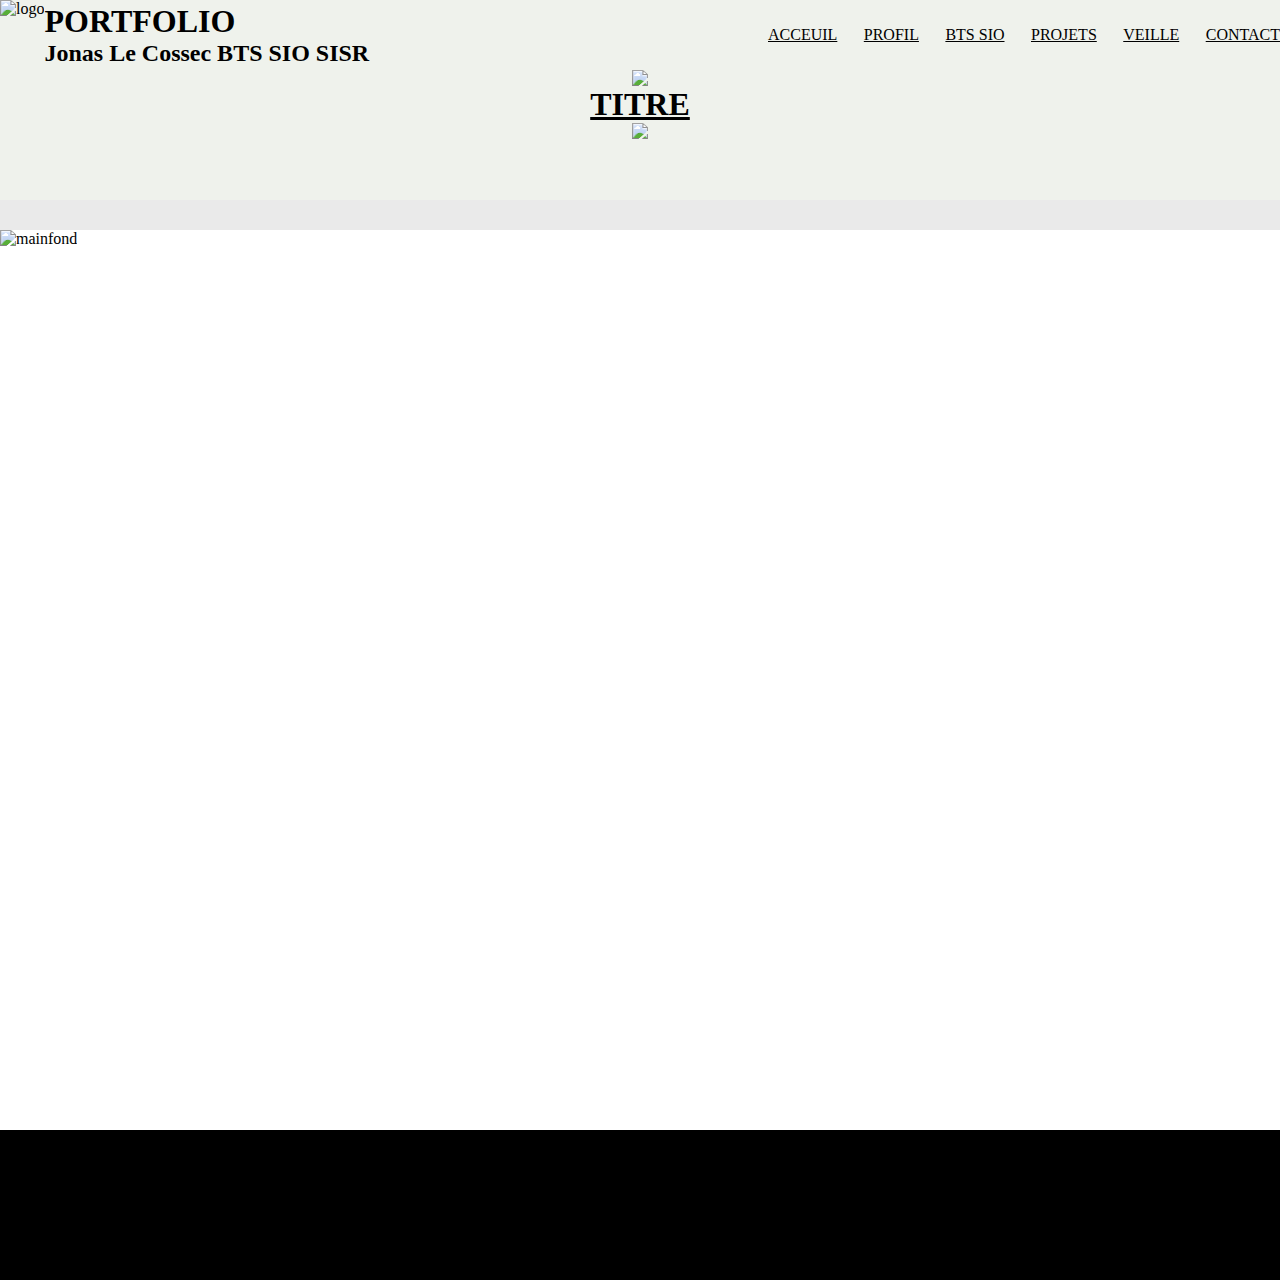
==== pages/btssio.html @ 103ba933 "test" ====
<!DOCTYPE html>
<html lang="fr">

<head> 
    
    <meta charset="UTF-8">
    <title>Porfolio Jonas</title> 
    <link rel="stylesheet" href="../styles/style.css">
</head>

<body>
    <header>
        <nav id="nav">
            <img src="..\images\logo.png" alt="logo" id="logo">
            <div id="titre1nav">
                <h1>PORTFOLIO</h1>
                <h2>Jonas Le Cossec  BTS SIO SISR</h2>

            </div>
            <ul class="nav-links">
                <li><a href="..\index.html" class="nav-link">ACCEUIL</a></li>
                <li><a href="..\pages\cv.html" class="nav-link">PROFIL</a></li>
                <li><a href="..\pages\btssio.html" class="nav-link">BTS SIO</a></li>
                <li><a href="..\pages\projets.html" class="nav-link">PROJETS</a></li>
                <li><a href="..\pages\veille.html" class="nav-link">VEILLE</a></li>
                <li><a href="..\pages\contact.html" class="nav-link">CONTACT</a></li>
            </ul>
            <div id="icon"></div>
        </nav>

        <div id="header1">
        <img src="..\images\line1.png">
        </div>
        <div id="header2">
        <h1>TITRE</h1>
        <img src="..\images\line1.png">
        </div>
    </header>
    <main>
        <img src="..\images\fond.png" alt="mainfond" id="mainfond">
    </main>
    <footer>

    </footer>
    <script src= "../js/index.js"></script> 
</body>
</html>
---- styles/style.css ----
* {
  margin: 0;
  padding: 0;
  box-sizing: border-box;
  max-width: 100%;
}

/* HEADER */

li {
  list-style-type: none;
}

header {
  background-color: #eff2ec;
  width: 100%;
  height: 230px;
  border-bottom: #eaeaea 30px solid;
}

a {
  color: black;
}
a:hover {
  color: grey;
}

#header1, #header2 {
  display: flex;
  flex-direction: column;
  align-items: center;
}

#header2 {
  text-decoration: underline;
}

/* NAVIGATION */

#titre1 {
  display: flex;
}

#logo {
  height: 70px;
}
nav {
  display: flex;
  justify-content: space-between;
  align-items: center;

}

nav ul {
  display: flex;
  justify-content: space-between;
  align-items: center;
  margin-left: auto;
  width: 40%;
}

#icon {
  cursor: pointer;
  display: none;
}


/* MAIN */

main {
  height: 100vh;
  background-image: url("../images/fond.png");
  background-repeat: repeat-y;
  background-size: 100% auto;
}

/* FOOTER */

footer {
  display: flex;
  flex-direction: column;
  align-items: center;
  background-color: black;
  color: white;
  width: 100%;
  height: 150px;
}

/*3 DIV : #footerline, #footertxt; #footerlinks */

#footerline {
  background-color: #eff2ec;
  border-top: #eaeaea 30px solid;
  width: 100%;
  display: flex;
  justify-content: center;
}

#footertxt, #footerlinks, #boutonslinks {
  margin-right: auto;
  width: 50%;
  display: flex;
  justify-content: space-between;
  align-items: center;
}

#footerlinks a {
  color: white;
}

#boutonslinks {
  max-width: 100px;
  max-height: 100px;
}



@media (max-width: 640px) 

/* NAV MOBILE */

  {
  #icon {
    display: block;
    margin-left: auto;
  }

  #icon:before {
    content: "\2630";
  }

  .active #icon:before {
    content :"\2715";
  }

  nav ul {
    position: fixed;
    left: -100%;
    top: 10%;
    flex-direction: column;
    width: 100%;
    text-align: center;
    transition: 0.25s;
    background-color: #eff2ec;
  }

  nav li {
    padding: 3px 0;
  }

  nav li:hover {
    color: grey;
  }

  nav.active ul {
    left: 0;
  }
}
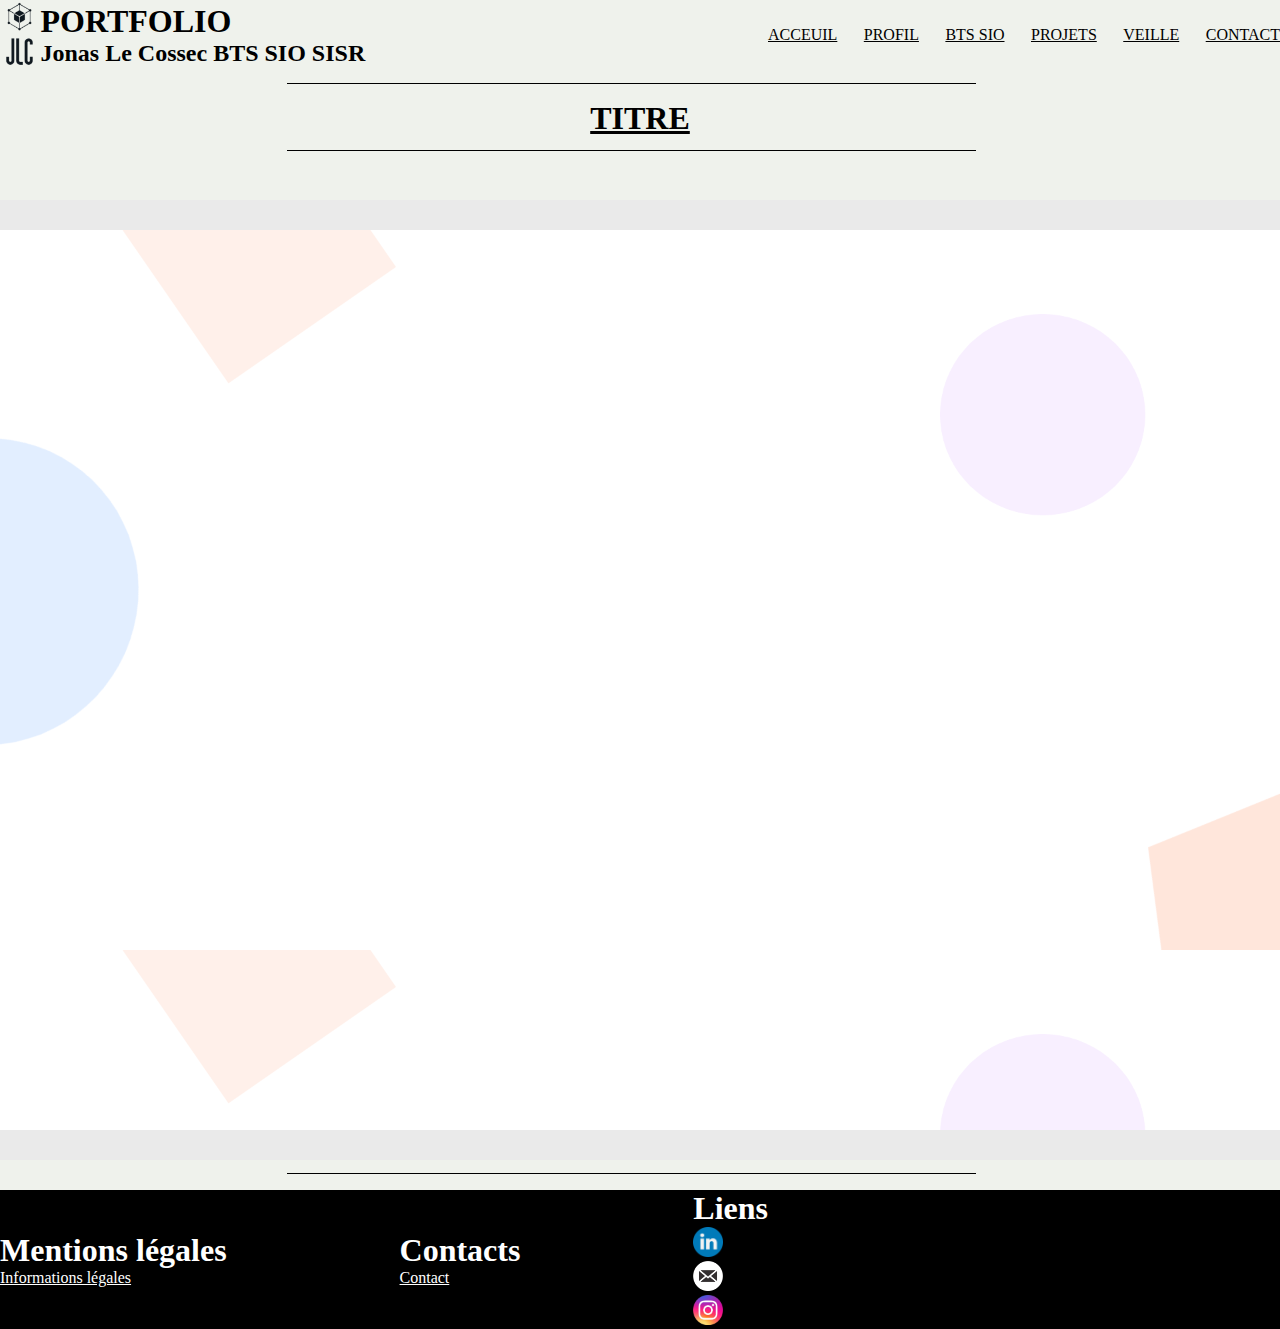
==== commit 9dbdd79c: "Fix file paths and indentation" ====
--- a/pages/btssio.html
+++ b/pages/btssio.html
@@ -1,24 +1,24 @@
 <!DOCTYPE html>
 <html lang="fr">
 
-<head> 
-    
+<head>
+    <meta name="viewport" content="width=device-width, initial-scale=1.0" />
     <meta charset="UTF-8">
-    <title>Porfolio Jonas</title> 
+    <title>Porfolio Jonas</title>
     <link rel="stylesheet" href="../styles/style.css">
 </head>
 
 <body>
     <header>
         <nav id="nav">
-            <img src="..\images\logo.png" alt="logo" id="logo">
+            <img src="..\Images\logo.png" alt="logo" id="logo">
             <div id="titre1nav">
                 <h1>PORTFOLIO</h1>
-                <h2>Jonas Le Cossec  BTS SIO SISR</h2>
+                <h2>Jonas Le Cossec BTS SIO SISR</h2>
 
             </div>
             <ul class="nav-links">
-                <li><a href="..\index.html" class="nav-link">ACCEUIL</a></li>
+                <li><a href="..index.html" class="nav-link">ACCEUIL</a></li>
                 <li><a href="..\pages\cv.html" class="nav-link">PROFIL</a></li>
                 <li><a href="..\pages\btssio.html" class="nav-link">BTS SIO</a></li>
                 <li><a href="..\pages\projets.html" class="nav-link">PROJETS</a></li>
@@ -29,19 +29,49 @@
         </nav>
 
         <div id="header1">
-        <img src="..\images\line1.png">
+            <img src="../Images/line1.png">
         </div>
         <div id="header2">
-        <h1>TITRE</h1>
-        <img src="..\images\line1.png">
+            <h1>TITRE</h1>
+            <img src="..\Images\line1.png">
         </div>
     </header>
     <main>
-        <img src="..\images\fond.png" alt="mainfond" id="mainfond">
+        
     </main>
     <footer>
+        <div id="footerline">
+            <img src="../Images/line1.png">
+        </div>
+        <div id="footer">
+            <div id="footer-content">
+                <div class="footer-section">
+                    <h1>Mentions légales</h1>
+                    <ul>
+                        <li><a href="..\pages\infolegales.html" class="nav-link">Informations légales</a></li>
+                    </ul>
+                </div>
+                <div class="footer-section">
+                    <h1>Contacts</h1>
+                    <ul>
+                        <li><a href="..\pages\contact.html" class="Formulaire">Contact</a></li>
+                    </ul>
+                </div>
+                <div class="footer-section">
+                    <h1>Liens</h1>
+                    <ul>
+                        <li><a href="https://www.linkedin.com/in/jonas-le-cossec-47bb88240/" target="_blank">
+                                <img src="..\Images\logo-in.png" alt="linkedin" id="linkedin"></a></li>
+                        <li><a href="mailto:jonas.lecossec.contact@gmail.com" target="_blank">
+                                <img src="..\Images\logo-mail.png" alt="Mail" id="Mail"></a></li>
+                        <li><a href="https://www.instagram.com/lc_jonas/" target="_blank">
+                                <img src="..\Images\logo-insta.png" alt="insta" id="insta"></a></li>
+                    </ul>
+                </div>
+            </div>
+        </div>
+    </footer>
+    <script src="../js/index.js"></script>
+</body>
 
-    </footer>
-    <script src= "../js/index.js"></script> 
-</body>
-</html>
+</html>--- a/styles/style.css
+++ b/styles/style.css
@@ -70,24 +70,12 @@
 
 main {
   height: 100vh;
-  background-image: url("../images/fond.png");
+  background-image: url("../Images/fond.png");
   background-repeat: repeat-y;
   background-size: 100% auto;
 }
 
 /* FOOTER */
-
-footer {
-  display: flex;
-  flex-direction: column;
-  align-items: center;
-  background-color: black;
-  color: white;
-  width: 100%;
-  height: 150px;
-}
-
-/*3 DIV : #footerline, #footertxt; #footerlinks */
 
 #footerline {
   background-color: #eff2ec;
@@ -97,23 +85,82 @@
   justify-content: center;
 }
 
-#footertxt, #footerlinks, #boutonslinks {
+footer, footer a {
+  background-color: black;
+  color: white;
+}
+
+#footer-content {
+  display: flex;
+  justify-content: space-between;
+  align-items: center;
   margin-right: auto;
-  width: 50%;
-  display: flex;
-  justify-content: space-between;
-  align-items: center;
-}
-
-#footerlinks a {
+  width: 60%;
+}
+
+#linkedin, #Mail, #insta {
+  max-width: 30px;
+}
+/* Ajustez la taille des images en fonction de vos besoins 
+}
+/* FOOTER 
+
+footer {
+
+  display: flex;
+  flex-direction: column;
+  align-items: center;
+  background-color: black;
   color: white;
-}
-
-#boutonslinks {
-  max-width: 100px;
-  max-height: 100px;
-}
-
+  width: 100%;
+
+}
+
+
+#footerline {
+  background-color: #eff2ec;
+  border-top: #eaeaea 30px solid;
+  width: 100%;
+  display: flex;
+  justify-content: center;
+}
+
+#footer-section {
+  
+}
+
+#footer-content {
+  color: white;
+  display: flex;
+  flex-direction: row;
+  margin-left: auto;
+}
+
+.footer-section {
+  flex-basis: 30%; /* Chaque section occupe 30% de la largeur 
+}
+
+.footer-section ul {
+  list-style: none;
+  padding: 0;
+  margin: 0;
+}
+
+.footer-section ul li {
+  margin-bottom: 5px;
+}
+
+.footer-section a {
+  color: #fff;
+  text-decoration: none;
+  display: block;
+}
+
+#linkedin, #Mail, #insta {
+  max-width: 30px; /* Ajustez la taille des images en fonction de vos besoins 
+}
+
+*/
 
 
 @media (max-width: 640px) 
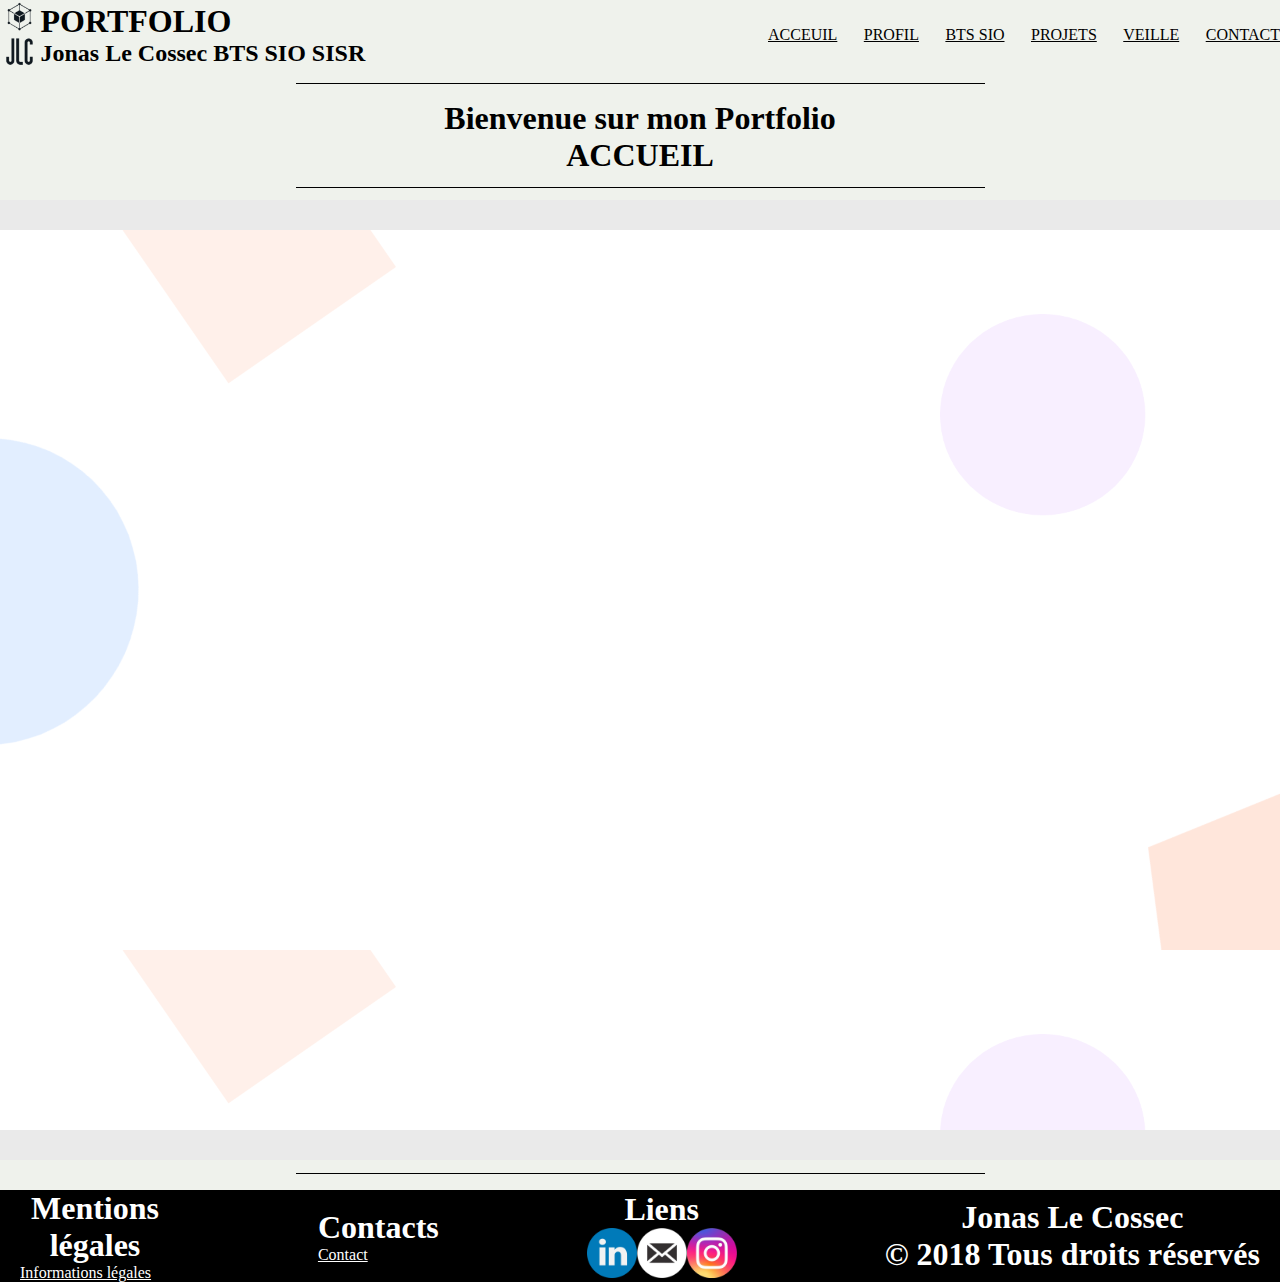
==== commit 5647b757: "Delete unused images and update CSS styles" ====
--- a/pages/btssio.html
+++ b/pages/btssio.html
@@ -11,14 +11,14 @@
 <body>
     <header>
         <nav id="nav">
-            <img src="..\Images\logo.png" alt="logo" id="logo">
-            <div id="titre1nav">
+            <img src="..\Images\logo.png" alt="logo" id="nav-logo">
+            <div id="nav-title">
                 <h1>PORTFOLIO</h1>
                 <h2>Jonas Le Cossec BTS SIO SISR</h2>
 
             </div>
             <ul class="nav-links">
-                <li><a href="..index.html" class="nav-link">ACCEUIL</a></li>
+                <li><a href="..\index.html" class="nav-link">ACCEUIL</a></li>
                 <li><a href="..\pages\cv.html" class="nav-link">PROFIL</a></li>
                 <li><a href="..\pages\btssio.html" class="nav-link">BTS SIO</a></li>
                 <li><a href="..\pages\projets.html" class="nav-link">PROJETS</a></li>
@@ -28,11 +28,12 @@
             <div id="icon"></div>
         </nav>
 
-        <div id="header1">
-            <img src="../Images/line1.png">
+        <div id="header-top">
+            <img src="..\Images/line1.png">
+            <h1>Bienvenue sur mon Portfolio</h1>
         </div>
-        <div id="header2">
-            <h1>TITRE</h1>
+        <div id="header-bottom">
+            <h1>ACCUEIL</h1>
             <img src="..\Images\line1.png">
         </div>
     </header>
@@ -40,36 +41,40 @@
         
     </main>
     <footer>
-        <div id="footerline">
-            <img src="../Images/line1.png">
+        <div id="footer-line">
+            <img src="..\Images\line1.png">
         </div>
-        <div id="footer">
+
             <div id="footer-content">
-                <div class="footer-section">
+                <div class="footer-legal">
                     <h1>Mentions légales</h1>
                     <ul>
-                        <li><a href="..\pages\infolegales.html" class="nav-link">Informations légales</a></li>
+                        <li><a href="..\pages\infolegales.html">Informations légales</a></li>
                     </ul>
                 </div>
-                <div class="footer-section">
+                <div class="footer-contact">
                     <h1>Contacts</h1>
                     <ul>
-                        <li><a href="..\pages\contact.html" class="Formulaire">Contact</a></li>
+                        <li><a href="..\pages\contact.html">Contact</a></li>
                     </ul>
                 </div>
-                <div class="footer-section">
+                <div class="footer-links">
                     <h1>Liens</h1>
                     <ul>
                         <li><a href="https://www.linkedin.com/in/jonas-le-cossec-47bb88240/" target="_blank">
-                                <img src="..\Images\logo-in.png" alt="linkedin" id="linkedin"></a></li>
+                                <img src="..\Images\logo-in.png" alt="linkedin" id="boutons"></a></li>
                         <li><a href="mailto:jonas.lecossec.contact@gmail.com" target="_blank">
-                                <img src="..\Images\logo-mail.png" alt="Mail" id="Mail"></a></li>
+                                <img src="..\Images\logo-mail.png" alt="Mail" id="boutons"></a></li>
                         <li><a href="https://www.instagram.com/lc_jonas/" target="_blank">
-                                <img src="..\Images\logo-insta.png" alt="insta" id="insta"></a></li>
+                                <img src="..\Images\logo-insta.png" alt="insta" id="boutons"></a></li>
                     </ul>
                 </div>
+                <diV id ="footer-rights">
+                    <h1>Jonas Le Cossec</h1>
+                    <h1>© 2018 Tous droits réservés</h1>
+                </diV>
+
             </div>
-        </div>
     </footer>
     <script src="../js/index.js"></script>
 </body>
--- a/styles/style.css
+++ b/styles/style.css
@@ -1,3 +1,5 @@
+/* CSS GENERIQUE JUSQU'A LIGNES 60 */
+
 
 * {
   margin: 0;
@@ -26,7 +28,7 @@
   color: grey;
 }
 
-#header1, #header2 {
+#header-top, #header-bottom {
   display: flex;
   flex-direction: column;
   align-items: center;
@@ -42,7 +44,7 @@
   display: flex;
 }
 
-#logo {
+#nav-logo {
   height: 70px;
 }
 nav {
@@ -73,11 +75,13 @@
   background-image: url("../Images/fond.png");
   background-repeat: repeat-y;
   background-size: 100% auto;
-}
+  display: flex;
+}
+
 
 /* FOOTER */
 
-#footerline {
+#footer-line {
   background-color: #eff2ec;
   border-top: #eaeaea 30px solid;
   width: 100%;
@@ -88,86 +92,61 @@
 footer, footer a {
   background-color: black;
   color: white;
+  text-align: center;
 }
 
 #footer-content {
   display: flex;
-  justify-content: space-between;
-  align-items: center;
-  margin-right: auto;
-  width: 60%;
-}
-
-#linkedin, #Mail, #insta {
-  max-width: 30px;
-}
-/* Ajustez la taille des images en fonction de vos besoins 
-}
-/* FOOTER 
-
-footer {
-
-  display: flex;
-  flex-direction: column;
-  align-items: center;
-  background-color: black;
-  color: white;
-  width: 100%;
-
-}
-
-
-#footerline {
-  background-color: #eff2ec;
-  border-top: #eaeaea 30px solid;
-  width: 100%;
-  display: flex;
-  justify-content: center;
-}
-
-#footer-section {
+  flex-wrap: wrap;
+  justify-content: space-between;
+  align-items: center;
+  margin-right: 20px;
+  margin-left: 20px;
+}
+
+
+.footer-legal, .footer-contact, .footer-links, .footer-rights {
+  max-width: 150px;
+}
+
+.footer-legal ul, .footer-contact ul, .footer-links ul, .footer-rights ul {
+  display: flex;
+  justify-content: space-between;
+  align-items: center;
+}
+
+
+
+
+
+@media (max-width: 640px) {
+  /* NAV MOBILE */
+  #icon {
+    display: block;
+    margin-left: auto;
+  }
+
+  #icon:before {
+    content: "\2630";
+  }
+
+  .active #icon:before {
+    content :"\2715";
+  }
+}
+
+
+.footer-section ul li {
   
-}
-
-#footer-content {
-  color: white;
-  display: flex;
-  flex-direction: row;
-  margin-left: auto;
-}
-
-.footer-section {
-  flex-basis: 30%; /* Chaque section occupe 30% de la largeur 
-}
-
-.footer-section ul {
-  list-style: none;
-  padding: 0;
-  margin: 0;
-}
-
-.footer-section ul li {
-  margin-bottom: 5px;
-}
-
-.footer-section a {
-  color: #fff;
-  text-decoration: none;
-  display: block;
-}
-
-#linkedin, #Mail, #insta {
-  max-width: 30px; /* Ajustez la taille des images en fonction de vos besoins 
-}
-
-*/
-
-
-@media (max-width: 640px) 
+  margin-right: 10px; /* Ajoute de l'espace entre chaque élément li */
+}
+
+
+@media (max-width: 640px) {
 
 /* NAV MOBILE */
 
-  {
+  
   #icon {
     display: block;
     margin-left: auto;
@@ -203,5 +182,75 @@
   nav.active ul {
     left: 0;
   }
-}
-
+
+  main {
+    flex-direction: column;
+    height: auto;
+    max-width: 100%;
+  }
+  #index-line-main {
+    display: none;
+  }
+
+  #footer-content {
+    display: flex;
+    flex-direction: column; /* Change flex-direction to row */
+  }
+
+}
+/* CSS SPECIFIQUE */
+
+/* INDEX */
+
+
+
+#index-tete {
+  display: flex;
+  max-width: 100%;
+  margin-top: 2%;
+  margin-bottom: 2%;
+  margin-left: auto; 
+  margin-right: 2%;
+}
+
+#index-main-text {
+  display: flex;
+  flex-direction: column;
+  justify-content: center;
+  align-items: center;
+}
+
+@media (max-width: 640px) {
+  #index-tete {
+    margin-top: 5%;
+    margin-bottom: 5%;
+    margin-right: 0;
+    margin-left: 0;
+  }
+}
+
+/* BTS SIO */
+
+
+/* PROFIL */
+
+#cv-main {
+  display: flex;
+  flex-direction: column;
+  justify-content: center;
+  align-items: center;
+  width: 100%;
+  height: 100%;
+}
+
+embed {
+  width: 60%;
+  height: 95%;
+}
+
+@media (max-width: 640px) {
+  embed {
+    width: 100%;
+    height: 100vh;
+  }
+}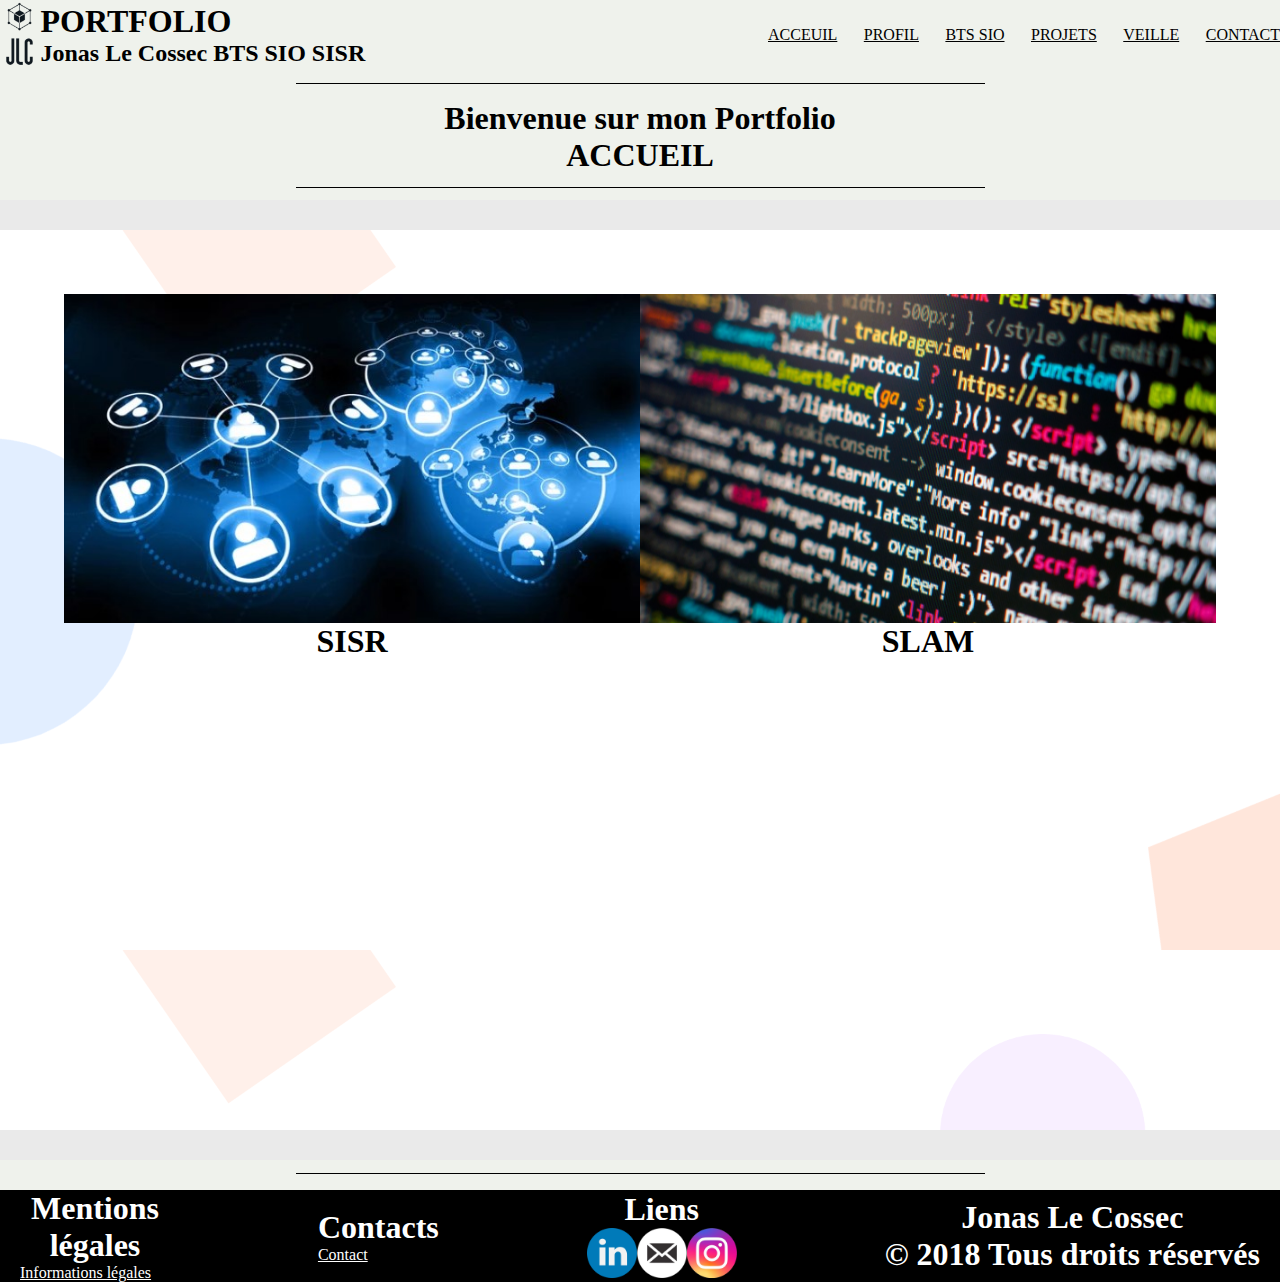
==== commit 05ae3dbc: "Add BTSSIO section with SISR and SLAM images and headings" ====
--- a/pages/btssio.html
+++ b/pages/btssio.html
@@ -38,7 +38,16 @@
         </div>
     </header>
     <main>
-        
+        <div class="btssio">
+            <div class="sisr">
+                <img src="..\Images\sisr.jpg" alt="sisr" id="sisr">
+                <h1>SISR</h1>
+            </div>
+            <div class="slam"> 
+                <img src="..\Images\slam.png" alt="slam" id="slam">
+                <h1>SLAM</h1>
+            </div>
+        </div>
     </main>
     <footer>
         <div id="footer-line">
--- a/styles/style.css
+++ b/styles/style.css
@@ -231,6 +231,29 @@
 
 /* BTS SIO */
 
+.btssio {
+  width: 100%;
+  margin: 5%; 
+  display: flex;
+  justify-content: space-between;
+}
+
+.sisr, .slam {
+
+  display: flex;
+  flex-direction: column;
+
+  align-items: center;
+}
+@media (max-width: 640px) {
+  .btssio {
+    width: 100%;
+    height: 100vh;
+    display: flex;
+    flex-direction: column;
+  }
+}
+
 
 /* PROFIL */
 
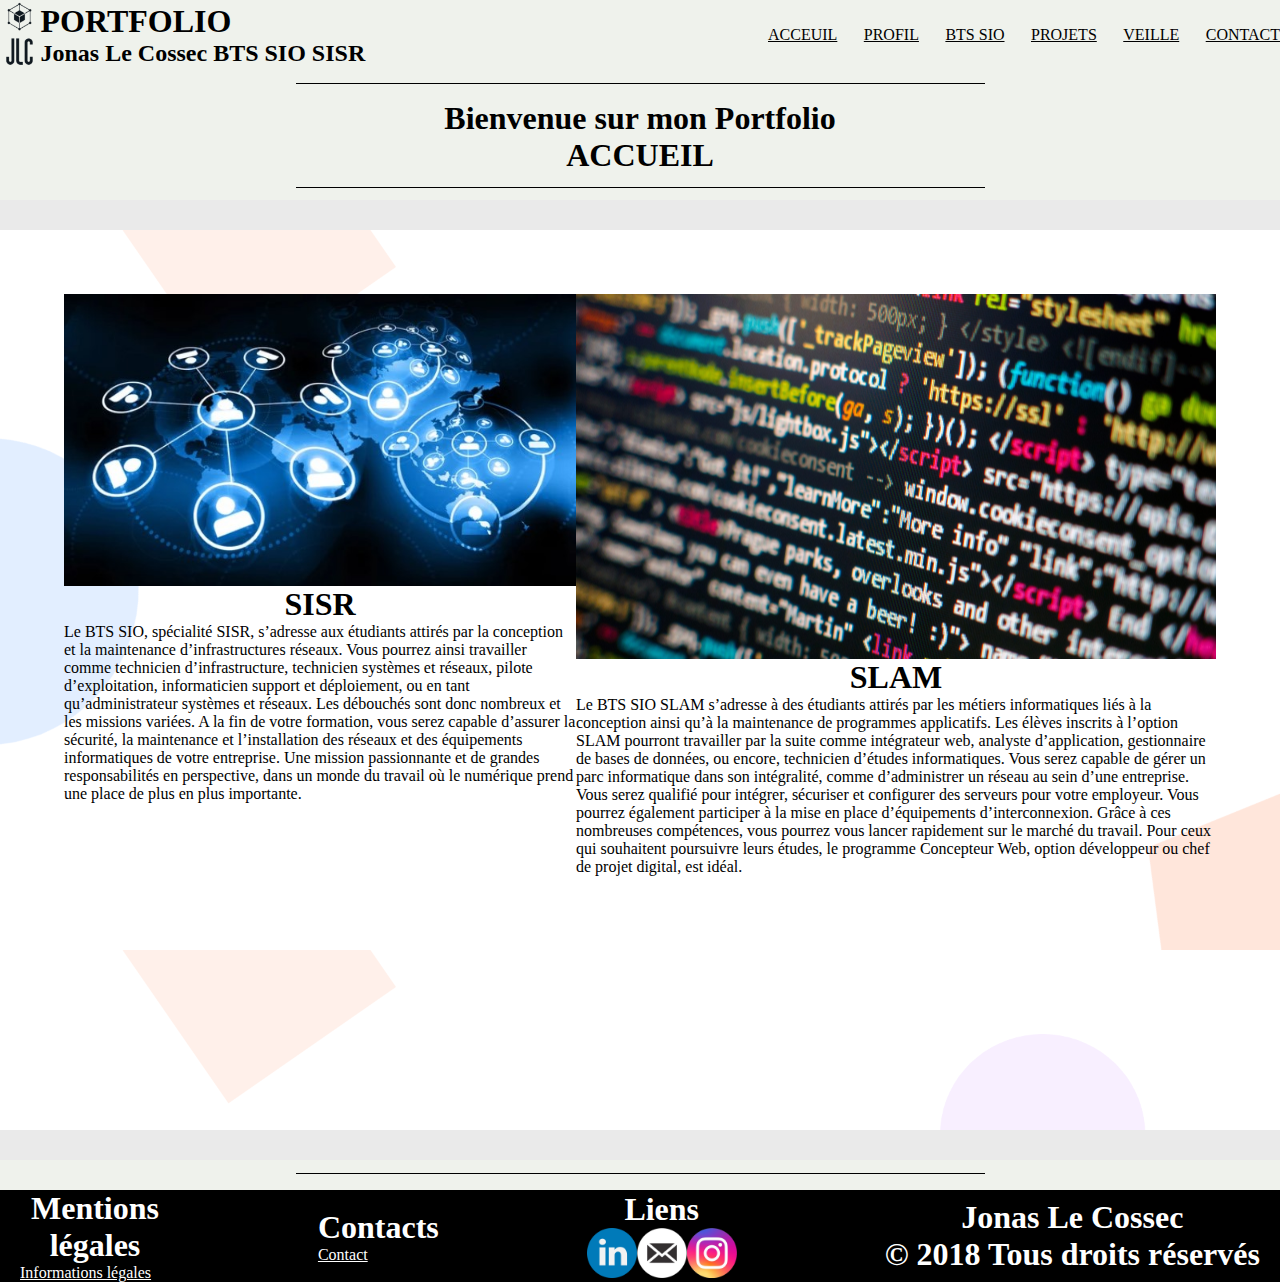
==== commit 8d2ebc7a: "Update index.html and btssio.html" ====
--- a/pages/btssio.html
+++ b/pages/btssio.html
@@ -42,10 +42,18 @@
             <div class="sisr">
                 <img src="..\Images\sisr.jpg" alt="sisr" id="sisr">
                 <h1>SISR</h1>
+                <p>Le BTS SIO, spécialité SISR, s’adresse aux étudiants attirés par la conception et la maintenance d’infrastructures réseaux. Vous pourrez ainsi travailler comme technicien d’infrastructure, technicien systèmes et réseaux, pilote d’exploitation, informaticien support et déploiement, ou en tant qu’administrateur systèmes et réseaux. Les débouchés sont donc nombreux et les missions variées.
+
+                    A la fin de votre formation, vous serez capable d’assurer la sécurité, la maintenance et l’installation des réseaux et des équipements informatiques de votre entreprise. Une mission passionnante et de grandes responsabilités en perspective, dans un monde du travail où le numérique prend une place de plus en plus importante.</p>
             </div>
             <div class="slam"> 
                 <img src="..\Images\slam.png" alt="slam" id="slam">
                 <h1>SLAM</h1>
+                <p>Le BTS SIO SLAM s’adresse à des étudiants attirés par les métiers informatiques liés à la conception ainsi qu’à la maintenance de programmes applicatifs. Les élèves inscrits à l’option SLAM pourront travailler par la suite comme intégrateur web, analyste d’application, gestionnaire de bases de données, ou encore, technicien d’études informatiques.
+
+                    Vous serez capable de gérer un parc informatique dans son intégralité, comme d’administrer un réseau au sein d’une entreprise. Vous serez qualifié pour intégrer, sécuriser et configurer des serveurs pour votre employeur. Vous pourrez également participer à la mise en place d’équipements d’interconnexion.
+                    
+                    Grâce à ces nombreuses compétences, vous pourrez vous lancer rapidement sur le marché du travail. Pour ceux qui souhaitent poursuivre leurs études, le programme Concepteur Web, option développeur ou chef de projet digital, est idéal.</p>
             </div>
         </div>
     </main>
--- a/styles/style.css
+++ b/styles/style.css
@@ -239,7 +239,7 @@
 }
 
 .sisr, .slam {
-
+  max-width: 640px;
   display: flex;
   flex-direction: column;
 
@@ -248,7 +248,6 @@
 @media (max-width: 640px) {
   .btssio {
     width: 100%;
-    height: 100vh;
     display: flex;
     flex-direction: column;
   }
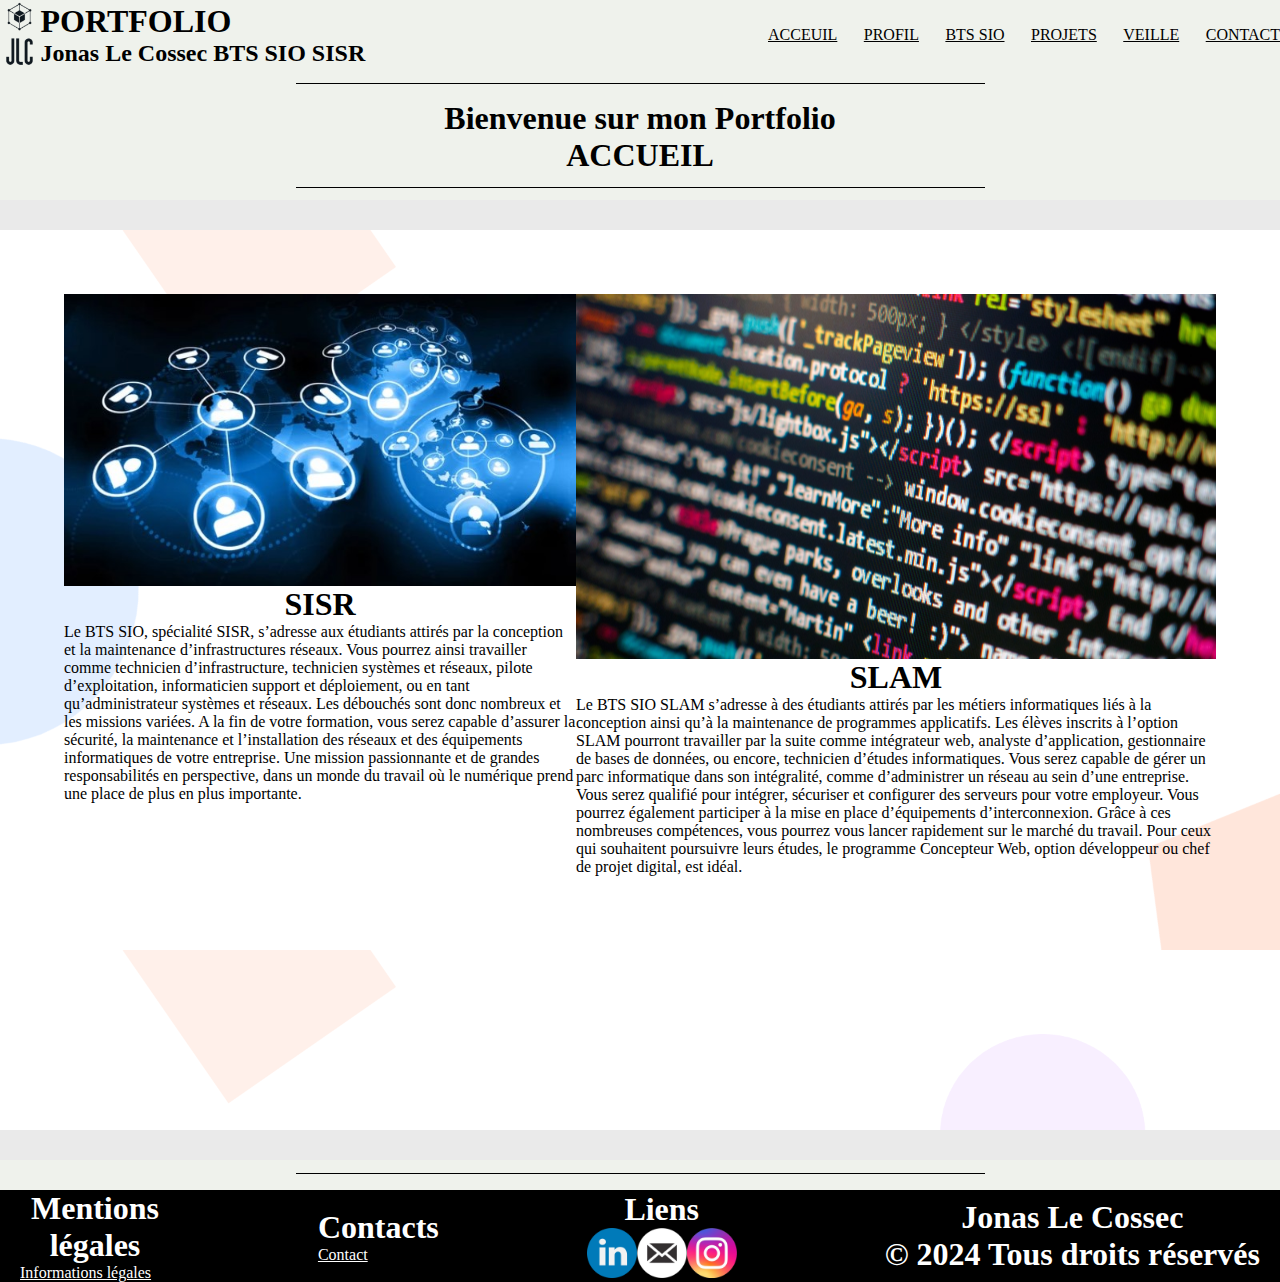
==== commit 30a858fe: "Update copyright year to 2024 and adjust styling in various pages" ====
--- a/pages/btssio.html
+++ b/pages/btssio.html
@@ -88,7 +88,7 @@
                 </div>
                 <diV id ="footer-rights">
                     <h1>Jonas Le Cossec</h1>
-                    <h1>© 2018 Tous droits réservés</h1>
+                    <h1>© 2024 Tous droits réservés</h1>
                 </diV>
 
             </div>
--- a/styles/style.css
+++ b/styles/style.css
@@ -245,13 +245,16 @@
 
   align-items: center;
 }
+
+
 @media (max-width: 640px) {
   .btssio {
-    width: 100%;
+    margin: 0%;
     display: flex;
     flex-direction: column;
   }
 }
+
 
 
 /* PROFIL */
@@ -275,4 +278,28 @@
     width: 100%;
     height: 100vh;
   }
+}
+
+/* CONTACT */
+
+.contact-left {
+  display: flex;
+  flex-direction: column;
+  align-items: center;
+  width: 49%;
+  margin-left: 0;
+}
+.contact-right {
+  display: flex;
+  flex-direction: column;
+  align-items: center;
+  width: 49%;
+  margin-right: 0;
+}
+.contact-links {
+  display: flex;
+  flex-direction: row;
+  justify-content: space-between;
+  align-items: center;
+  width: 50px;
 }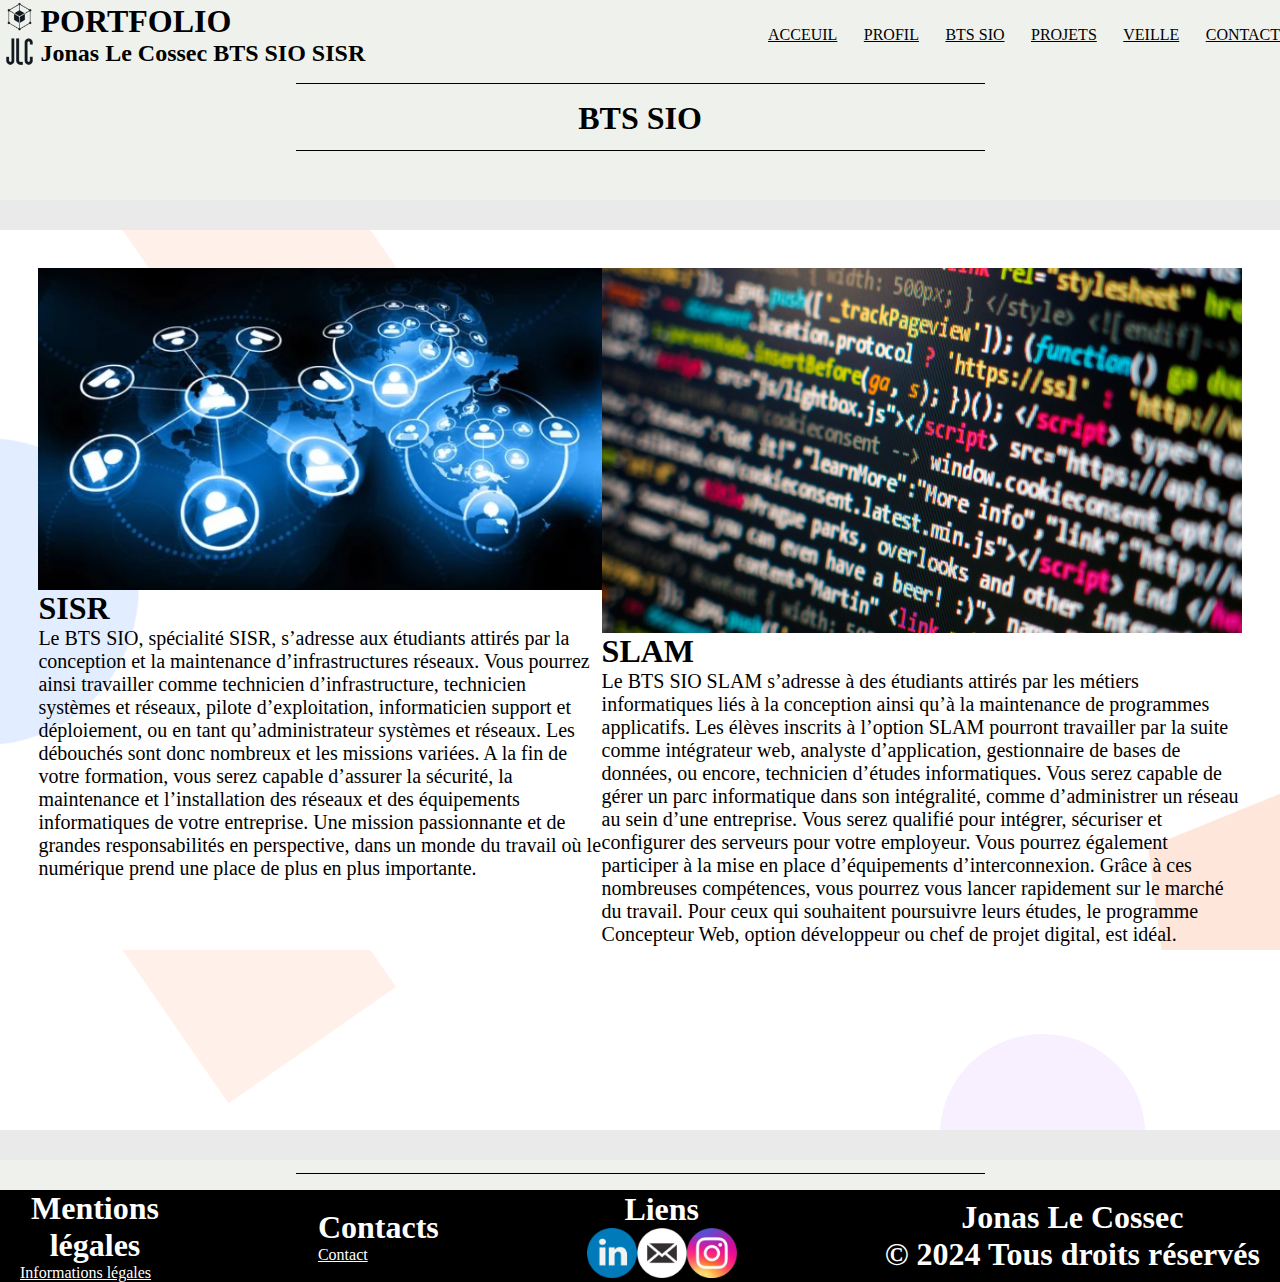
==== commit 86b14dfd: "Fix navigation toggle and update page headings" ====
--- a/pages/btssio.html
+++ b/pages/btssio.html
@@ -30,10 +30,9 @@
 
         <div id="header-top">
             <img src="..\Images/line1.png">
-            <h1>Bienvenue sur mon Portfolio</h1>
         </div>
         <div id="header-bottom">
-            <h1>ACCUEIL</h1>
+            <h1>BTS SIO</h1>
             <img src="..\Images\line1.png">
         </div>
     </header>
--- a/styles/style.css
+++ b/styles/style.css
@@ -6,7 +6,13 @@
   padding: 0;
   box-sizing: border-box;
   max-width: 100%;
-}
+  }
+
+ p {
+  font-size: 20px;
+  }
+  
+
 
 /* HEADER */
 
@@ -93,6 +99,7 @@
   background-color: black;
   color: white;
   text-align: center;
+  bottom: 0;
 }
 
 #footer-content {
@@ -112,35 +119,7 @@
 .footer-legal ul, .footer-contact ul, .footer-links ul, .footer-rights ul {
   display: flex;
   justify-content: space-between;
-  align-items: center;
-}
-
-
-
-
-
-@media (max-width: 640px) {
-  /* NAV MOBILE */
-  #icon {
-    display: block;
-    margin-left: auto;
-  }
-
-  #icon:before {
-    content: "\2630";
-  }
-
-  .active #icon:before {
-    content :"\2715";
-  }
-}
-
-
-.footer-section ul li {
-  
-  margin-right: 10px; /* Ajoute de l'espace entre chaque élément li */
-}
-
+  align-items: center; }
 
 @media (max-width: 640px) {
 
@@ -233,7 +212,7 @@
 
 .btssio {
   width: 100%;
-  margin: 5%; 
+  margin: 3%; 
   display: flex;
   justify-content: space-between;
 }
@@ -243,7 +222,6 @@
   display: flex;
   flex-direction: column;
 
-  align-items: center;
 }
 
 
@@ -282,24 +260,83 @@
 
 /* CONTACT */
 
+.contact {
+  max-width: 100%;
+  width: 100%;
+  display: flex;
+
+}
+
 .contact-left {
-  display: flex;
-  flex-direction: column;
-  align-items: center;
-  width: 49%;
-  margin-left: 0;
-}
+  width: 50%;
+  display: flex;
+  flex-direction: column;
+  justify-content: center;
+  align-items: center;
+}
+
+.contact-links {
+  display: flex;
+  justify-content: space-between;
+  width: 50px;
+}
+
 .contact-right {
-  display: flex;
-  flex-direction: column;
-  align-items: center;
-  width: 49%;
-  margin-right: 0;
-}
-.contact-links {
-  display: flex;
-  flex-direction: row;
-  justify-content: space-between;
-  align-items: center;
-  width: 50px;
-}+  width: 50%;
+  display: flex;
+  flex-direction: column;
+  justify-content: center;
+  align-items: center;
+}
+
+@media (max-width: 640px) {
+  .contact {
+    max-width: 100%;
+   width: 100%;
+   height: 100vh;
+   display: flex;
+   flex-direction: column;
+  
+   align-items: center;
+  }
+  #contact-center-line {
+    display: none;
+  }
+}
+
+/* VEILLE */
+
+
+.veille-top {
+  display: flex;
+  align-items: center;
+  width: 100%;
+}
+.veille-top-left {
+  width: 70%;
+}
+@media (max-width: 640px) {
+  .veille-top {
+    display: flex;
+    flex-direction: column;
+
+  }
+}
+
+/* INFOS LEGALES */
+
+.main-legal {
+  display: flex;
+  flex-direction: column;
+  justify-content: center;
+  align-items: center;
+  width: 100%;
+  height: 100vh;
+}
+@media (max-width: 640px) {
+  .main-legal {
+
+    max-width: 100%;
+    width: 100%;
+  }
+}
